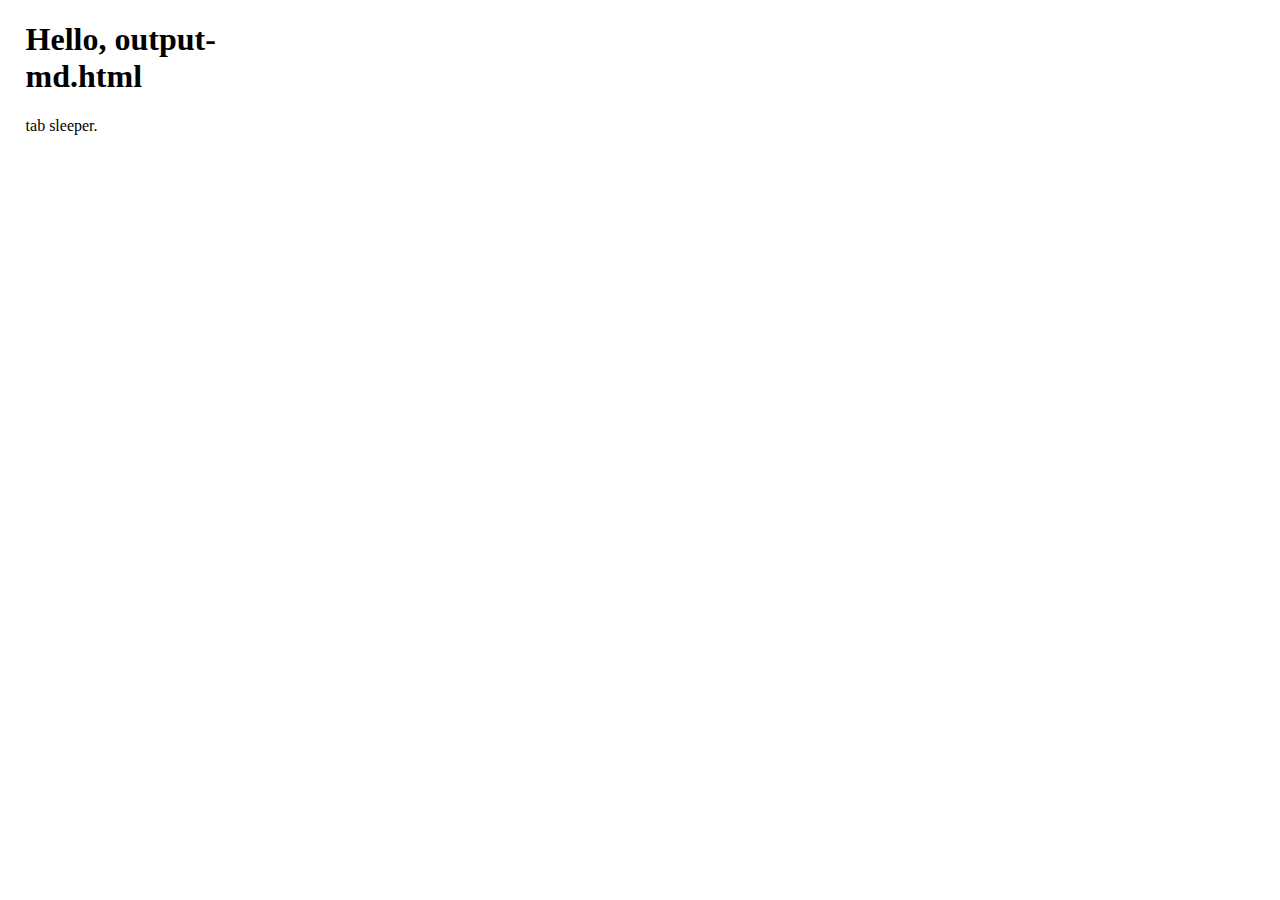
==== output-md.html @ 64c56703 "output" ====
<!DOCTYPE html>
<html lang="ja">
<head>
    <meta charset="UTF-8">
    <meta name="viewport" content="width=device-width, initial-scale=1.0">
    <title>tabSleeper</title>
    <script type="text/javascript" src="tabsInfo.js"></script>
    <link type="text/css" rel="stylesheet" href="style.css">
</head>
<body>
    <h1>Hello, output-md.html</h1>
    
    <footer>tab sleeper.</footer>
</body>
</html>
---- style.css ----
body {
    width: 300px;
    height: 800px;
    margin: 0 2%;
}

a {
    color: inherit;
    text-decoration: none;
}

#tabsInfo {
    width: 100%;
    border: solid 2px #cccccc;
    border-radius: 4px;
    margin: 0 0;
    padding: 4%;
}

.container {
    margin: 4% 2%;
    padding: 4%;
    position: relative;
}

.checkBox {
    display: none;
}

.checkLabel span{
    border: solid 2px #ff8f0e;
    position: absolute;
    display: block;
    top: 0;
    left: 0;
    right: 0;
    bottom: 0;
    width: 98%;
    height: 100%;
    padding-left: 2%;
    border-radius: 4px;
    text-overflow: ellipsis;
    white-space: nowrap;
    overflow: hidden;
    cursor: pointer;
    background-color: #ffffff;
    text-decoration: underline;
}


.link {
    position: relative;
    display: block;
    width: 80%;
    border: solid 2px #3a6805;
    border-radius: 8px;
    margin: 8% 10% -4% 10%;
    text-align: center;
    background-color: #ffffff;
    z-index: 1;
}

.link:hover {
    background-color: #91b16d;
}

.checkLabel input[type="checkbox"]:hover + span {
    background-color: #fac991;
}

.checkLabel input[type="checkbox"]:checked + span {
    background-color: #ffb35d;
}

.btn {
    width: calc(20% + 4px);
    height: 4%;
    overflow: hidden;
    background-color: #000000;
    color: #ffffff;
    position: relative;
    padding: 0% 4% 0% 4%;
    margin: 4% 40% 4% 40%;
    line-height: 2.0;
    display: block;
    text-align: center;
    cursor: pointer;
    border-radius: 4px;
    font-weight: 600;
    font-size: 1.0rem;
}

.btn span {
    position: absolute;    
    top: 0;
    left: 0;
    right: 0;
    bottom: 0;
}

.btn::before {
    content: "";
    position: absolute;
    top: 0;
    left: 0;
    width: 100%;
    height: 100%;
    transition: all .5s ease-in-out;
    transform: translateX(-96%);
    background-color: #68eb85;
}

.btn:hover::before {
    transform: translateX(0%);
}

.btn:hover {
    color: #000000;
}

.textInput {
    position: relative;
}

.textInput input[type="text"]:focus::placeholder {
    color: transparent;
}

.textInput input[type="text"] {
    color: #000000;
    border: none;
    border-bottom: solid 2px #f1c1c1;
    position: relative;
}

.textInput input[type="text"]:focus {
    color: #000000;
    border: none;
}
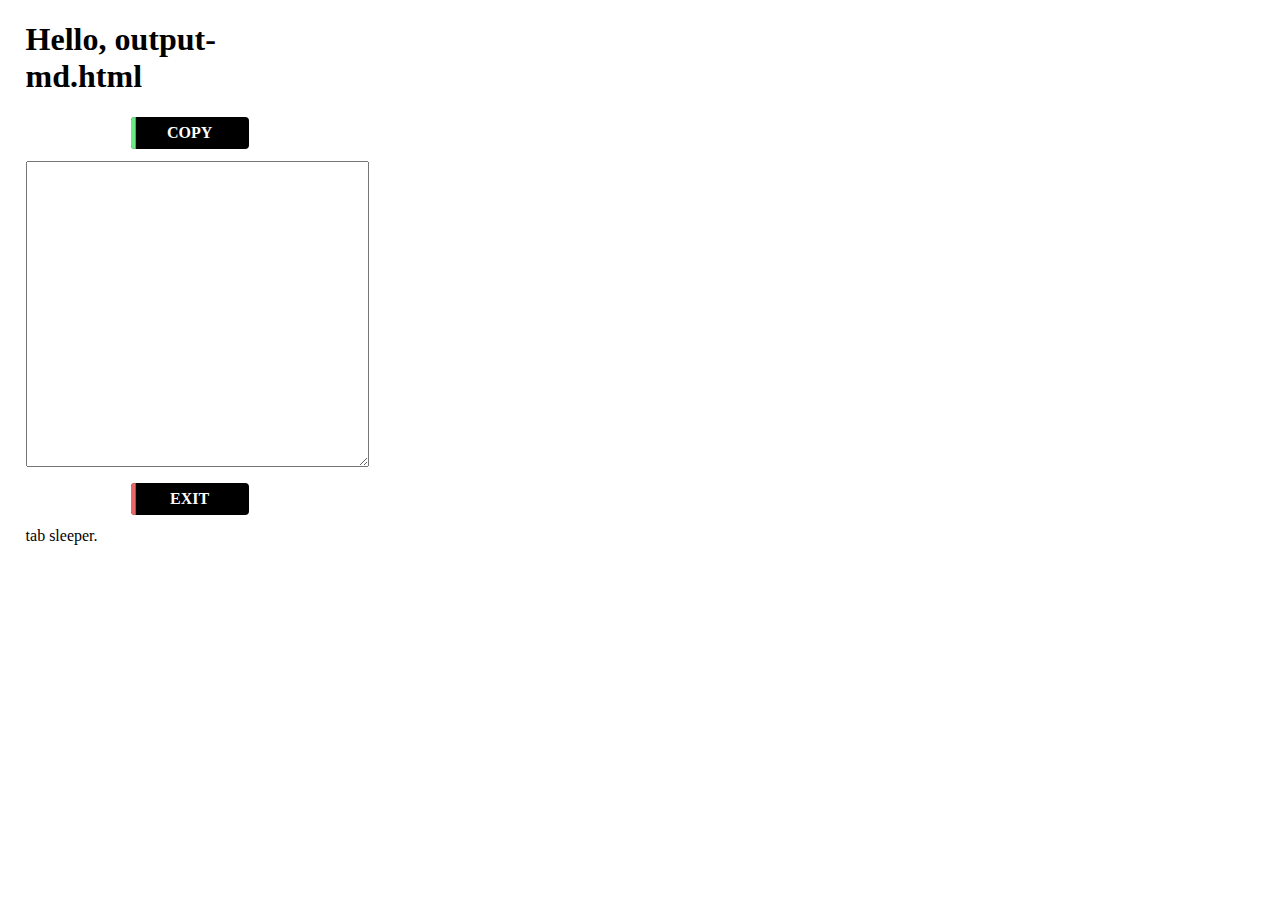
==== commit 7f0172dd: "copy" ====
--- a/output-md.html
+++ b/output-md.html
@@ -4,12 +4,14 @@
     <meta charset="UTF-8">
     <meta name="viewport" content="width=device-width, initial-scale=1.0">
     <title>tabSleeper</title>
-    <script type="text/javascript" src="tabsInfo.js"></script>
+    <script type="text/javascript" src="output-md.js"></script>
     <link type="text/css" rel="stylesheet" href="style.css">
 </head>
 <body>
     <h1>Hello, output-md.html</h1>
-    
+    <a href="" class="btn" id="copy"><span>COPY</span></a>
+    <textarea name="output" id="output-md" cols="40" rows="20"></textarea>
+    <a href="" class="btn exit" id="exit"><span>EXIT</span></a>
     <footer>tab sleeper.</footer>
 </body>
 </html>--- a/style.css
+++ b/style.css
@@ -74,14 +74,14 @@
 }
 
 .btn {
-    width: calc(20% + 4px);
+    width: calc(30% + 4px);
     height: 4%;
     overflow: hidden;
     background-color: #000000;
     color: #ffffff;
     position: relative;
     padding: 0% 4% 0% 4%;
-    margin: 4% 40% 4% 40%;
+    margin: 4% 35% 4% 35%;
     line-height: 2.0;
     display: block;
     text-align: center;
@@ -111,6 +111,10 @@
     background-color: #68eb85;
 }
 
+.exit::before {
+    background-color: #eb6868;
+}
+
 .btn:hover::before {
     transform: translateX(0%);
 }
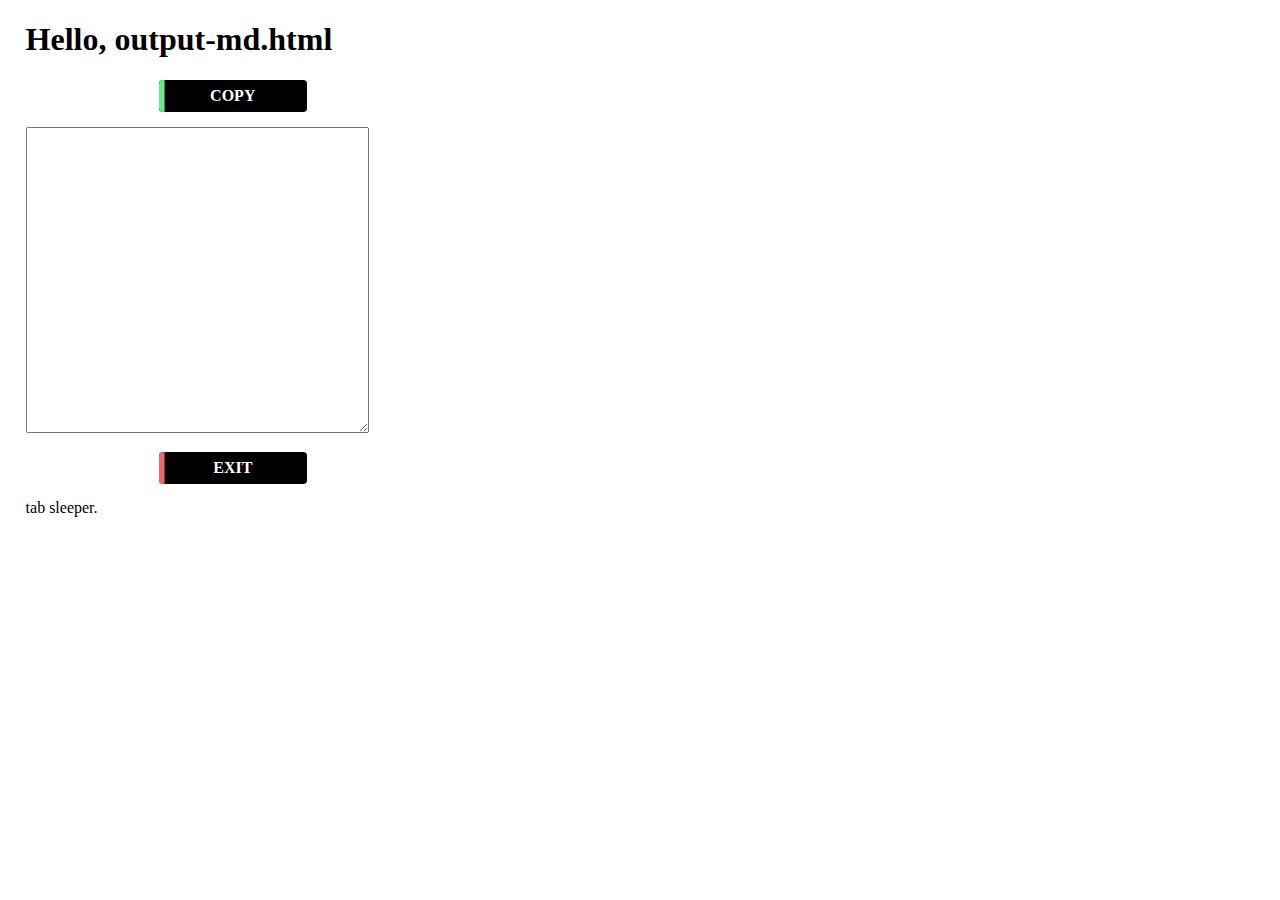
==== commit 3ad166ce: "Merge pull request #7 from ndjndj/save-tabs" ====
--- a/output-md.html
+++ b/output-md.html
@@ -9,9 +9,9 @@
 </head>
 <body>
     <h1>Hello, output-md.html</h1>
-    <a href="" class="btn" id="copy"><span>COPY</span></a>
+    <a class="btn" id="copy"><span>COPY</span></a>
     <textarea name="output" id="output-md" cols="40" rows="20"></textarea>
-    <a href="" class="btn exit" id="exit"><span>EXIT</span></a>
+    <a class="btn exit" id="exit"><span>EXIT</span></a>
     <footer>tab sleeper.</footer>
 </body>
 </html>--- a/style.css
+++ b/style.css
@@ -1,6 +1,6 @@
 
 body {
-    width: 300px;
+    width: 380px;
     height: 800px;
     margin: 0 2%;
 }
@@ -142,3 +142,7 @@
     color: #000000;
     border: none;
 }
+
+#output-md {
+    white-space: pre;
+}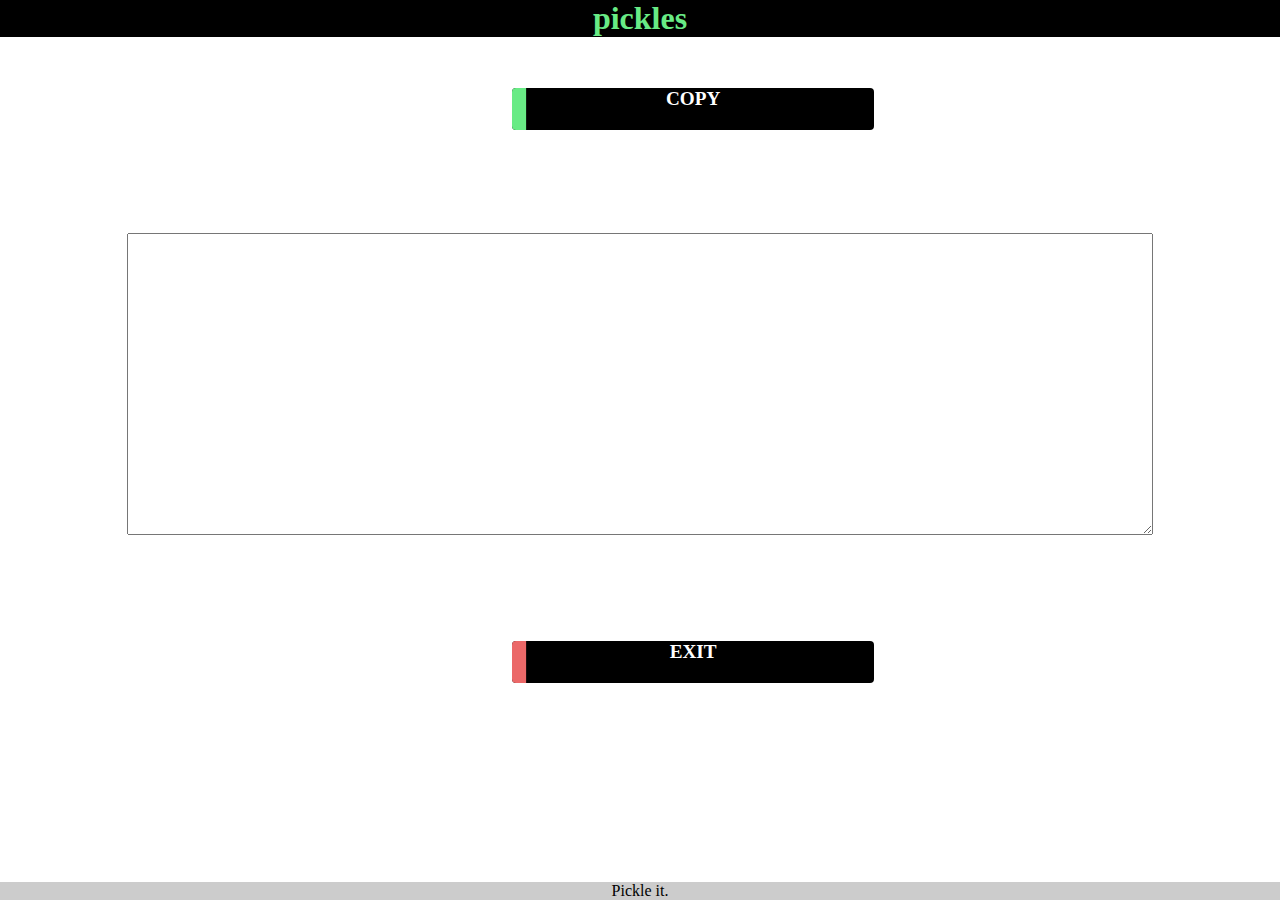
==== commit 1141f465: "outputmd" ====
--- a/output-md.html
+++ b/output-md.html
@@ -5,13 +5,17 @@
     <meta name="viewport" content="width=device-width, initial-scale=1.0">
     <title>tabSleeper</title>
     <script type="text/javascript" src="output-md.js"></script>
-    <link type="text/css" rel="stylesheet" href="style.css">
+    <link type="text/css" rel="stylesheet" href="output-md.css">
 </head>
 <body>
-    <h1>Hello, output-md.html</h1>
-    <a class="btn" id="copy"><span>COPY</span></a>
-    <textarea name="output" id="output-md" cols="40" rows="20"></textarea>
-    <a class="btn exit" id="exit"><span>EXIT</span></a>
-    <footer>tab sleeper.</footer>
+    <header class="header impact">
+        <h1>pickles</h1>
+    </header>
+    <main class="main">
+        <a class="btn impact" id="copy"><span>COPY</span></a>
+        <textarea name="output" id="output-md" cols="40" rows="20"></textarea>
+        <a class="btn exit impact" id="exit"><span>EXIT</span></a>
+    </main>
+    <footer class="footer impact">Pickle it.</footer>
 </body>
 </html>--- a/output-md.css
+++ b/output-md.css
@@ -0,0 +1,94 @@
+* {
+    margin: 0px;
+    padding: 0px;
+}
+
+body {
+    width: 100%;
+    height: 400px;
+    margin: 0;
+    padding: 0;
+    display: flex;
+    flex-direction: column;
+    min-height: 100vh;
+}
+
+.header {
+    background-color: #000000;
+    width: 100%;
+    top: 0;
+    text-align: center;
+    color: #68eb85;
+}
+
+.btn {
+    width: calc(20% + 4px);
+    height: 5%;
+    overflow: hidden;
+    background-color: #000000;
+    color: #ffffff;
+    position: relative;
+    padding: 0% 4% 0% 4%;
+    margin: 4% 40% 4% 40%;
+    display: block;
+    text-align: center;
+    cursor: pointer;
+    border-radius: 4px;
+    font-weight: 600;
+    font-size: 1.2rem;
+}
+
+.btn span {
+    position: absolute;    
+    top: 0;
+    left: 0;
+    right: 0;
+    bottom: 0;
+}
+
+.btn::before {
+    content: "";
+    position: absolute;
+    top: 0;
+    left: 0;
+    width: 100%;
+    height: 100%;
+    transition: all .5s ease-in-out;
+    transform: translateX(-96%);
+    background-color: #68eb85;
+}
+
+.exit::before {
+    background-color: #eb6868;
+}
+
+.btn:hover::before {
+    transform: translateX(0%);
+}
+
+.btn:hover {
+    color: #000000;
+}
+
+main {
+    flex: 1;
+    width: 100%;
+    text-align: center;
+}
+
+.footer {
+    background-color: #cccccc;
+    width: 100%;
+    text-align: center;
+    bottom: 0;
+}
+
+.impact {
+    font-family: "impact";
+}
+
+#output-md {
+    white-space: pre;
+    width: 80%;
+    margin: 4% 4% 4% 4%;
+ }